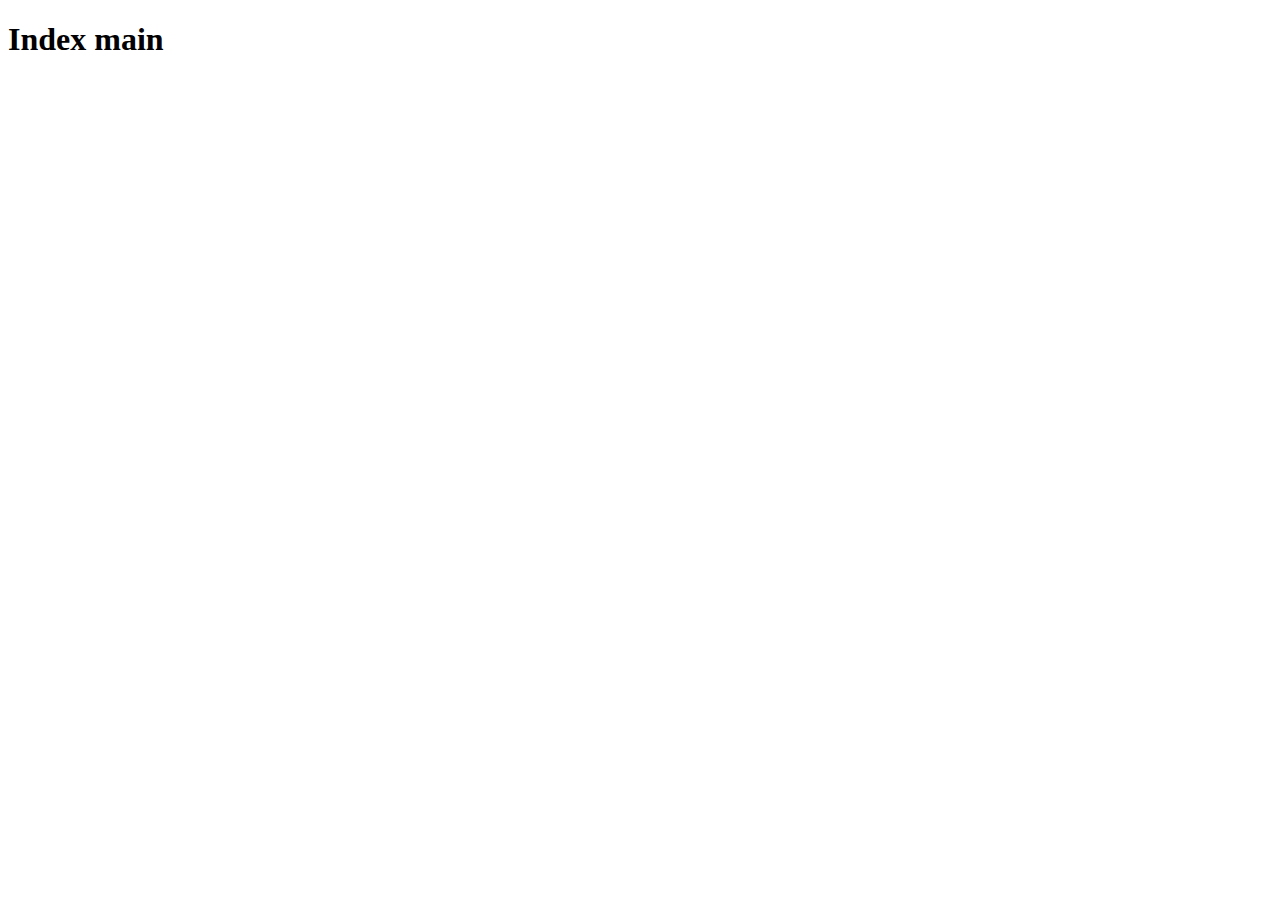
==== backend/src/pages/index.html @ a675be3e "Oppdatere struktur" ====
<!DOCTYPE html>
<html lang="en">
<head>
    <meta charset="UTF-8">
    <meta name="viewport" content="width=device-width, initial-scale=1.0">
    <title>Document</title>
</head>
<body>
    <h1>Index main</h1>
</body>
</html>
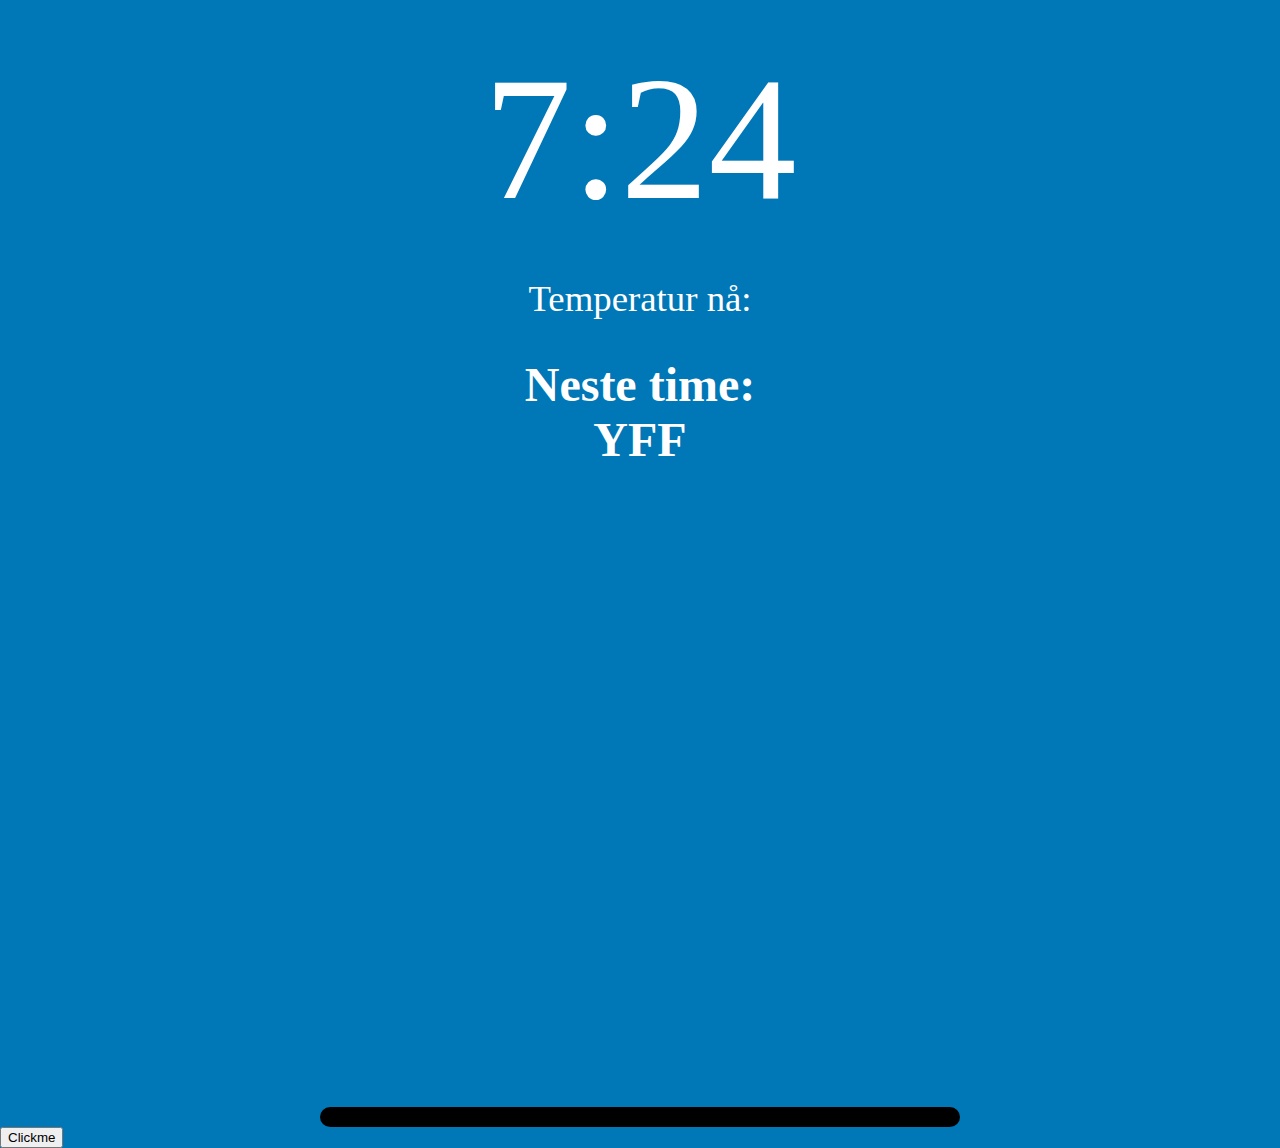
==== commit 531b2a10: "jobbet på main backend fil" ====
--- a/backend/src/pages/index.html
+++ b/backend/src/pages/index.html
@@ -3,9 +3,24 @@
 <head>
     <meta charset="UTF-8">
     <meta name="viewport" content="width=device-width, initial-scale=1.0">
-    <title>Document</title>
+    <link rel="stylesheet" href="style/main.css">
+    <title>Infotavle</title>
+
 </head>
-<body>
-    <h1>Index main</h1>
+<body onload="startTime()">
+    <div id="clock"></div>
+    <div class="vær">
+        <p>Temperatur nå:</p>
+    </div>
+    <div class="nesteTime">
+        <p>Neste time:</p>
+        <p id="fag">YFF</p>
+    </div>
+    <div class="loading-bar-container">
+        <div class="loading-bar"></div>
+    </div>
+    <button onclick="getJoke()">Clickme</button>
 </body>
-</html>+<script src="script/clock.js"></script>
+<script src="script/jokes.js"></script>
+</html> --- a/backend/src/pages/style/main.css
+++ b/backend/src/pages/style/main.css
@@ -0,0 +1,58 @@
+body {
+    background-color: #0077B6;
+    margin: 0;
+}
+
+#clock {
+    color: white;
+    font-size: 11em;
+    display: flex;
+    justify-content: center;
+    width: 40%;
+    margin-left: 30%;
+    margin-top: 3%;
+}
+
+.vær {
+    display: flex;
+    justify-content: center;
+    color: white;
+    font-size: 2.3em;
+    width: 20%;
+    margin-left: 40%;
+}
+
+.nesteTime {
+    text-align: center;
+    color: white;
+    width: 40%;
+    margin-left: 30%;
+    height: fit-content;
+}
+
+.nesteTime p {
+    margin: 0;
+    font-size: 3em;
+    font-weight: bold;
+}
+
+.loading-bar-container{
+    width: 50%; 
+    height: 20px; 
+    background-color: #000000;
+    border-radius: 10px;
+    overflow: hidden;
+    margin-left: 25%;
+    margin-top: 50%;
+}
+
+.loading-bar{
+    display: flex;
+    justify-content: center;
+    width: 0;
+    height: 100%;
+    margin-left: 20%;
+    margin-top: 50%;
+    background-color: #0078d4;
+    transition: width 0.5s;
+}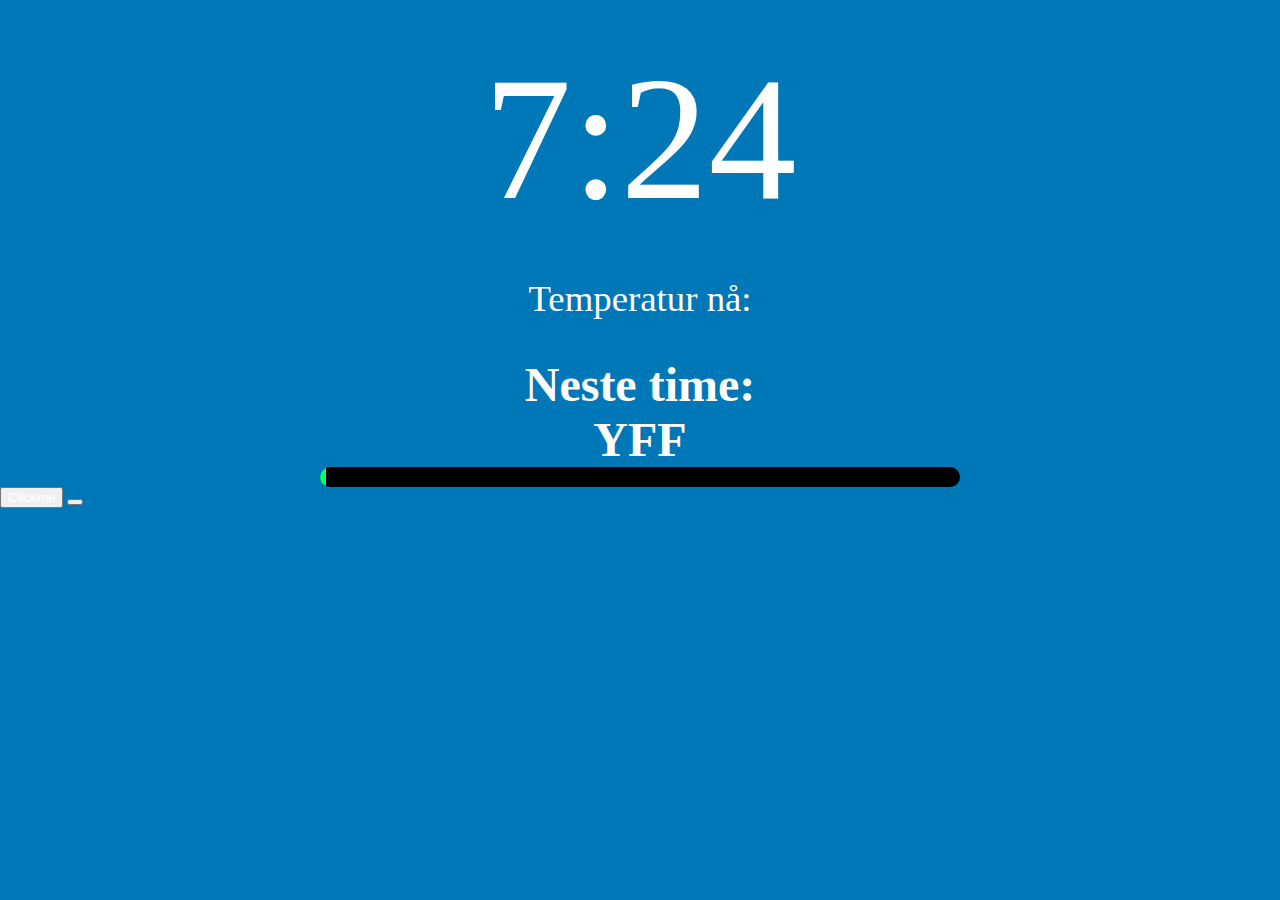
==== commit 39ca1aea: "Serving av frontend med css" ====
--- a/backend/src/pages/index.html
+++ b/backend/src/pages/index.html
@@ -3,9 +3,8 @@
 <head>
     <meta charset="UTF-8">
     <meta name="viewport" content="width=device-width, initial-scale=1.0">
+    <title>Infotavle</title>
     <link rel="stylesheet" href="style/main.css">
-    <title>Infotavle</title>
-
 </head>
 <body onload="startTime()">
     <div id="clock"></div>
@@ -15,12 +14,16 @@
     <div class="nesteTime">
         <p>Neste time:</p>
         <p id="fag">YFF</p>
-    </div>
-    <div class="loading-bar-container">
-        <div class="loading-bar"></div>
+    </div> 
+    <div id="loading-bar-container">
+        <div id="loading-bar"> 
+        </div>
     </div>
     <button onclick="getJoke()">Clickme</button>
+
+    <button onclick="move()" class="Bottom"></button>
 </body>
 <script src="script/clock.js"></script>
 <script src="script/jokes.js"></script>
+<script src="script/button.js"></script>
 </html> --- a/backend/src/pages/style/main.css
+++ b/backend/src/pages/style/main.css
@@ -18,8 +18,8 @@
     justify-content: center;
     color: white;
     font-size: 2.3em;
-    width: 20%;
-    margin-left: 40%;
+    width: 30%;
+    margin-left: 35%;
 }
 
 .nesteTime {
@@ -36,23 +36,27 @@
     font-weight: bold;
 }
 
-.loading-bar-container{
+#loading-bar-container{
+    display: flex;
+    position:relative;
+    transform: translate(50%, 0);
     width: 50%; 
     height: 20px; 
     background-color: #000000;
     border-radius: 10px;
     overflow: hidden;
-    margin-left: 25%;
-    margin-top: 50%;
+
+    
+
 }
 
-.loading-bar{
-    display: flex;
-    justify-content: center;
-    width: 0;
+#loading-bar{
+    width: 1%;
     height: 100%;
-    margin-left: 20%;
-    margin-top: 50%;
-    background-color: #0078d4;
+    background-color: #00ff73;
     transition: width 0.5s;
+}
+
+button {
+    color: white;
 }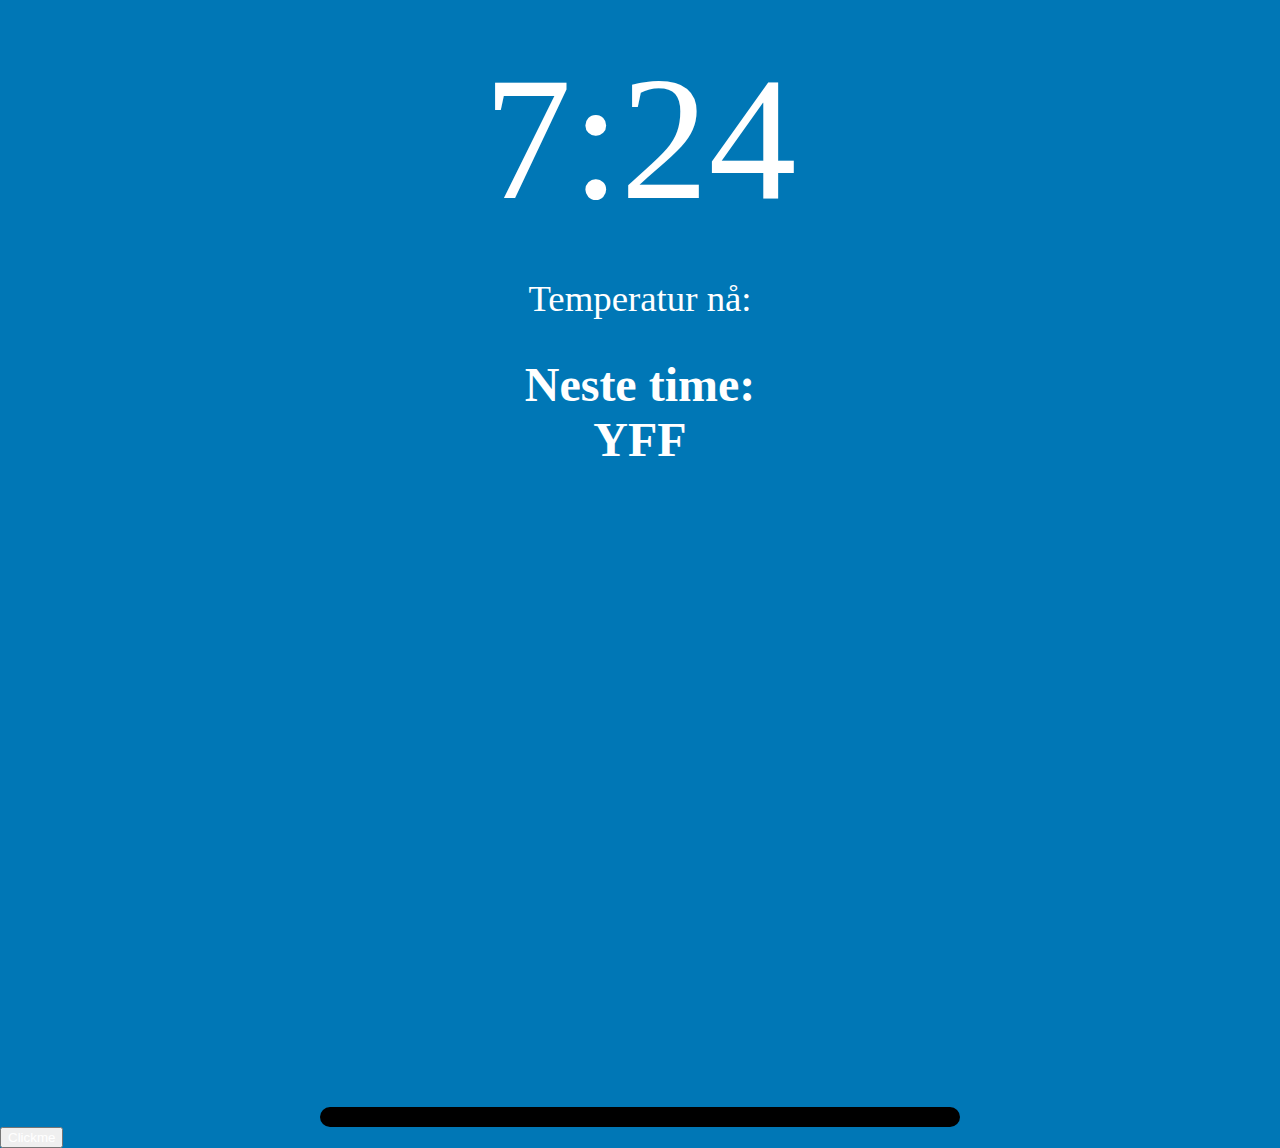
==== commit 47765aa1: "Merge branch 'jokes' of https://github.com/Romsdal-videregaende-skole/infotavle-2it into jokes" ====
--- a/backend/src/pages/index.html
+++ b/backend/src/pages/index.html
@@ -3,6 +3,9 @@
 <head>
     <meta charset="UTF-8">
     <meta name="viewport" content="width=device-width, initial-scale=1.0">
+    <link rel="stylesheet" href="style/main.css">
+    <title>Infotavle</title>
+
     <title>Infotavle</title>
     <link rel="stylesheet" href="style/main.css">
 </head>
@@ -14,16 +17,15 @@
     <div class="nesteTime">
         <p>Neste time:</p>
         <p id="fag">YFF</p>
-    </div> 
-    <div id="loading-bar-container">
-        <div id="loading-bar"> 
-        </div>
+    </div>
+    <div class="loading-bar-container">
+        <div class="loading-bar"></div>
     </div>
     <button onclick="getJoke()">Clickme</button>
-
-    <button onclick="move()" class="Bottom"></button>
 </body>
 <script src="script/clock.js"></script>
 <script src="script/jokes.js"></script>
 <script src="script/button.js"></script>
-</html> +<script src="script/clock.js"></script>
+<script src="script/jokes.js"></script>
+</html>  --- a/backend/src/pages/style/main.css
+++ b/backend/src/pages/style/main.css
@@ -59,4 +59,61 @@
 
 button {
     color: white;
+}body {
+    background-color: #0077B6;
+    margin: 0;
+}
+
+#clock {
+    color: white;
+    font-size: 11em;
+    display: flex;
+    justify-content: center;
+    width: 40%;
+    margin-left: 30%;
+    margin-top: 3%;
+}
+
+.vær {
+    display: flex;
+    justify-content: center;
+    color: white;
+    font-size: 2.3em;
+    width: 20%;
+    margin-left: 40%;
+}
+
+.nesteTime {
+    text-align: center;
+    color: white;
+    width: 40%;
+    margin-left: 30%;
+    height: fit-content;
+}
+
+.nesteTime p {
+    margin: 0;
+    font-size: 3em;
+    font-weight: bold;
+}
+
+.loading-bar-container{
+    width: 50%; 
+    height: 20px; 
+    background-color: #000000;
+    border-radius: 10px;
+    overflow: hidden;
+    margin-left: 25%;
+    margin-top: 50%;
+}
+
+.loading-bar{
+    display: flex;
+    justify-content: center;
+    width: 0;
+    height: 100%;
+    margin-left: 20%;
+    margin-top: 50%;
+    background-color: #0078d4;
+    transition: width 0.5s;
 }--- a/backend/src/pages/style/main.css
+++ b/backend/src/pages/style/main.css
@@ -59,4 +59,61 @@
 
 button {
     color: white;
+}body {
+    background-color: #0077B6;
+    margin: 0;
+}
+
+#clock {
+    color: white;
+    font-size: 11em;
+    display: flex;
+    justify-content: center;
+    width: 40%;
+    margin-left: 30%;
+    margin-top: 3%;
+}
+
+.vær {
+    display: flex;
+    justify-content: center;
+    color: white;
+    font-size: 2.3em;
+    width: 20%;
+    margin-left: 40%;
+}
+
+.nesteTime {
+    text-align: center;
+    color: white;
+    width: 40%;
+    margin-left: 30%;
+    height: fit-content;
+}
+
+.nesteTime p {
+    margin: 0;
+    font-size: 3em;
+    font-weight: bold;
+}
+
+.loading-bar-container{
+    width: 50%; 
+    height: 20px; 
+    background-color: #000000;
+    border-radius: 10px;
+    overflow: hidden;
+    margin-left: 25%;
+    margin-top: 50%;
+}
+
+.loading-bar{
+    display: flex;
+    justify-content: center;
+    width: 0;
+    height: 100%;
+    margin-left: 20%;
+    margin-top: 50%;
+    background-color: #0078d4;
+    transition: width 0.5s;
 }